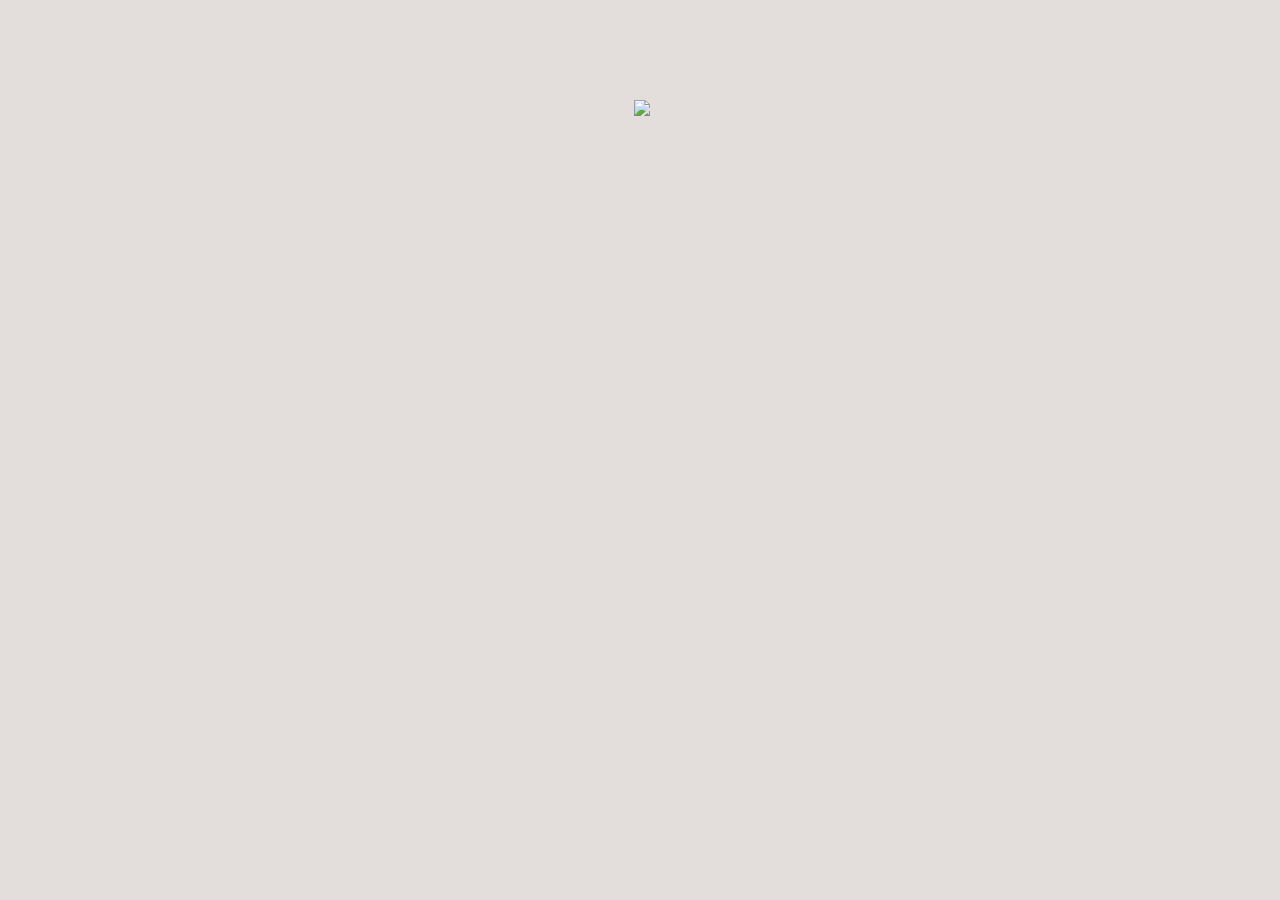
==== 5whys.html @ 1dccc103 "Add files via upload" ====
<html>

<body>
    <link rel="stylesheet" href="style2.css">
<body style="background-color:#E3DEDC;">



<img { align-content: center; }/>
<img src="https://media.discordapp.net/attachments/1138504301283651717/1186130796793311242/image.png?ex=65922163&is=657fac63&hm=d89f249384abe025d3d71206e4275fbd5886c528e7c4eaec39e39f802eaba787&=&format=webp&quality=lossless&width=1066&height=599">



</body>

</html>
---- style2.css ----
img {
    align-content: right;
}



body {
    text-align: center;
    color:#E3DEDC;
    margin: 100px;
    padding: 0px;
    background-repeat: no-repeat ;
}

/*.background{ 

    width: 100vw;
    height: 100vh;
    position: relative;
    background-image: url(cream.JPG);
    background-repeat: no-repeat
    background-size cover;
    
    
}
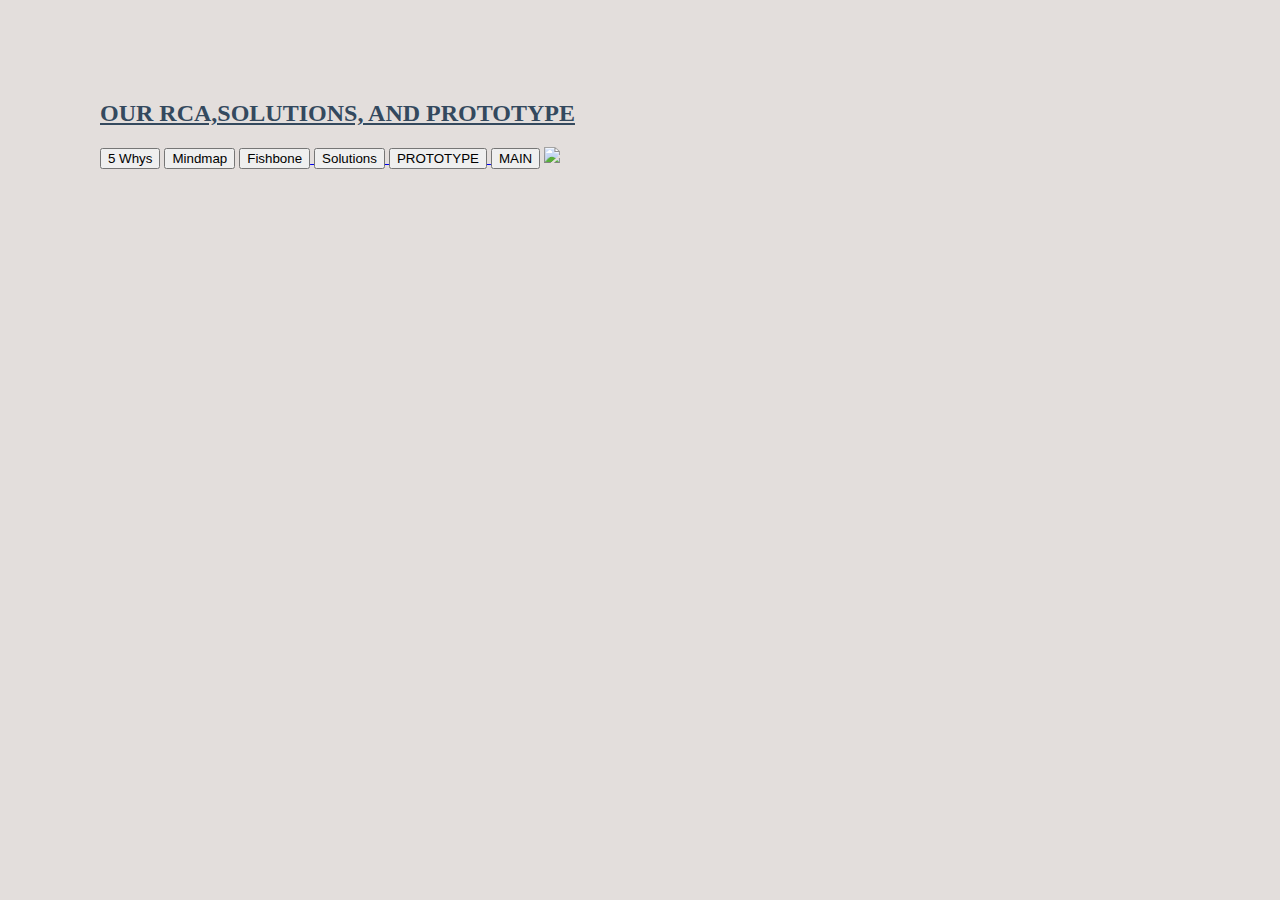
==== commit e5c46e67: "Add files via upload" ====
--- a/5whys.html
+++ b/5whys.html
@@ -4,10 +4,15 @@
     <link rel="stylesheet" href="style2.css">
 <body style="background-color:#E3DEDC;">
 
+    <h2><u> OUR RCA,SOLUTIONS, AND PROTOTYPE</h2></u>
+    <a href="5whys.html"><button type="onclickt" class="green margin center">5 Whys </button></a>
+    <a href="Mindmap.html"><button type="submit" class="green margin center">Mindmap</button></a>  
+    <a href="Fishbone.html"><button type="submit" class="green margin center">Fishbone</button>
+        <a href="solutions.html"><button type="submit" class="green margin center">Solutions</button>
+            <a href="prototype.html"><button type="submit" class="green margin center">PROTOTYPE</button>
+                <a href="website.html"><button type="onclickt" class="green margin center">MAIN</button></a>
 
-
-<img { align-content: center; }/>
-<img src="https://media.discordapp.net/attachments/1138504301283651717/1186130796793311242/image.png?ex=65922163&is=657fac63&hm=d89f249384abe025d3d71206e4275fbd5886c528e7c4eaec39e39f802eaba787&=&format=webp&quality=lossless&width=1066&height=599">
+<img src="https://media.discordapp.net/attachments/1199554261567143937/1211556390091366430/image.png?ex=65eea0d1&is=65dc2bd1&hm=16eb87fc0aff65457d4f0f79bc70f796a36578feb9e8b10a59d43ee3d4932e71&=&format=webp&quality=lossless&width=1066&height=599">
 
 
 
--- a/style2.css
+++ b/style2.css
@@ -1,11 +1,14 @@
 img {
-    align-content: right;
+    align-content: center;
 }
+ 
 
-
+h2 { 
+    color: #34495E;
+ }
 
 body {
-    text-align: center;
+    text-align: left;
     color:#E3DEDC;
     margin: 100px;
     padding: 0px;
